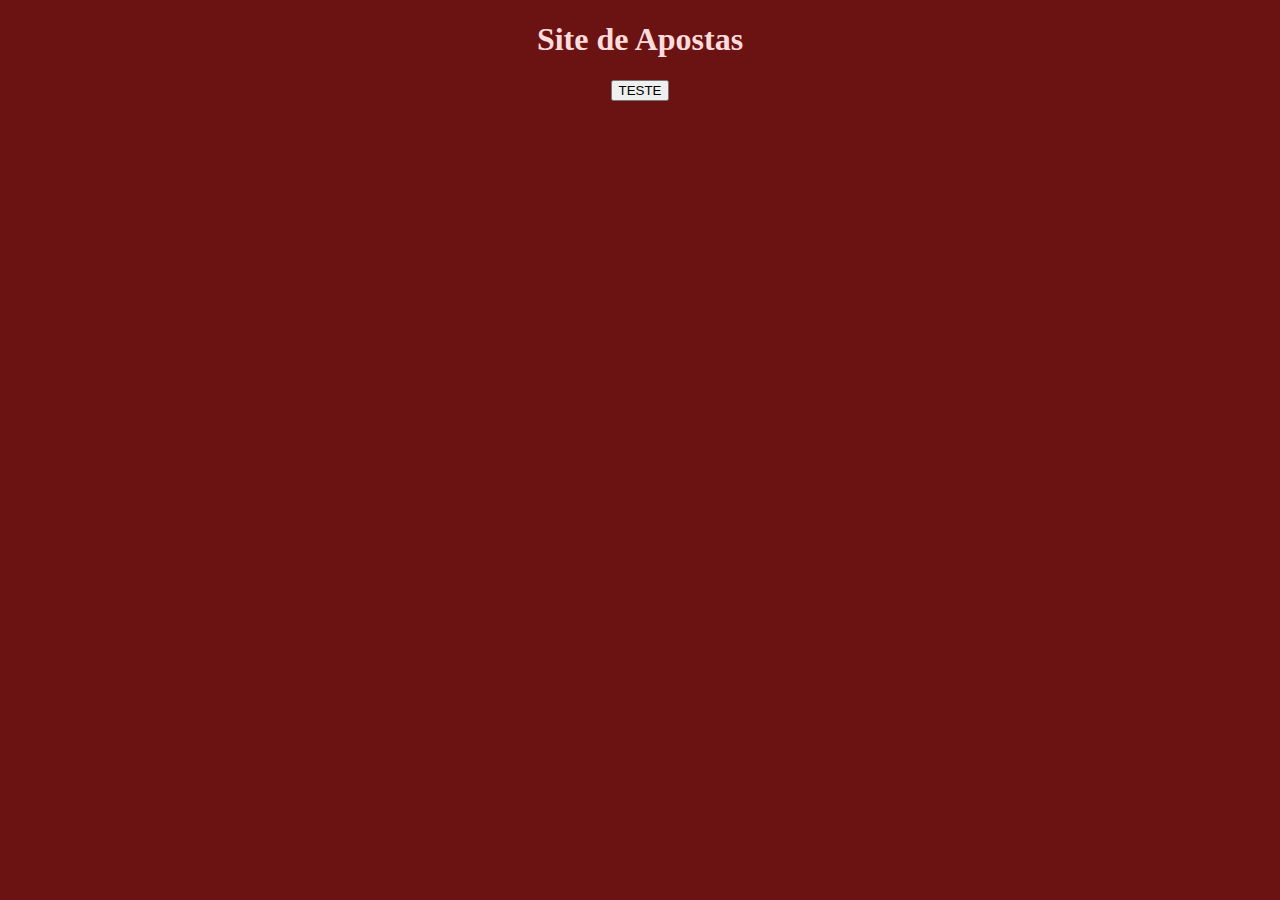
==== index.html @ 957fee86 "Add files via upload" ====
<!DOCTYPE html>
<html lang="en">
<head>
    <meta charset="UTF-8">
    <meta http-equiv="X-UA-Compatible" content="IE=edge">
    <meta name="viewport" content="width=device-width, initial-scale=1.0">
    <title>McDuckBet</title>
    <link rel="stylesheet" href="./estilo/estilo.css">
    <link rel="stylesheet" href="./estilo/reset.css">
    <script src="./script/inicio.js" prefer ></script>
</head>
<body>
    <H1>Site de Apostas</H1>
    <button id="teste">TESTE</button>
</body>
</html>
---- estilo/estilo.css ----
body{
    background-color: rgb(107, 18, 18);
    color: rgb(255, 219, 219);
    text-align: center;
}
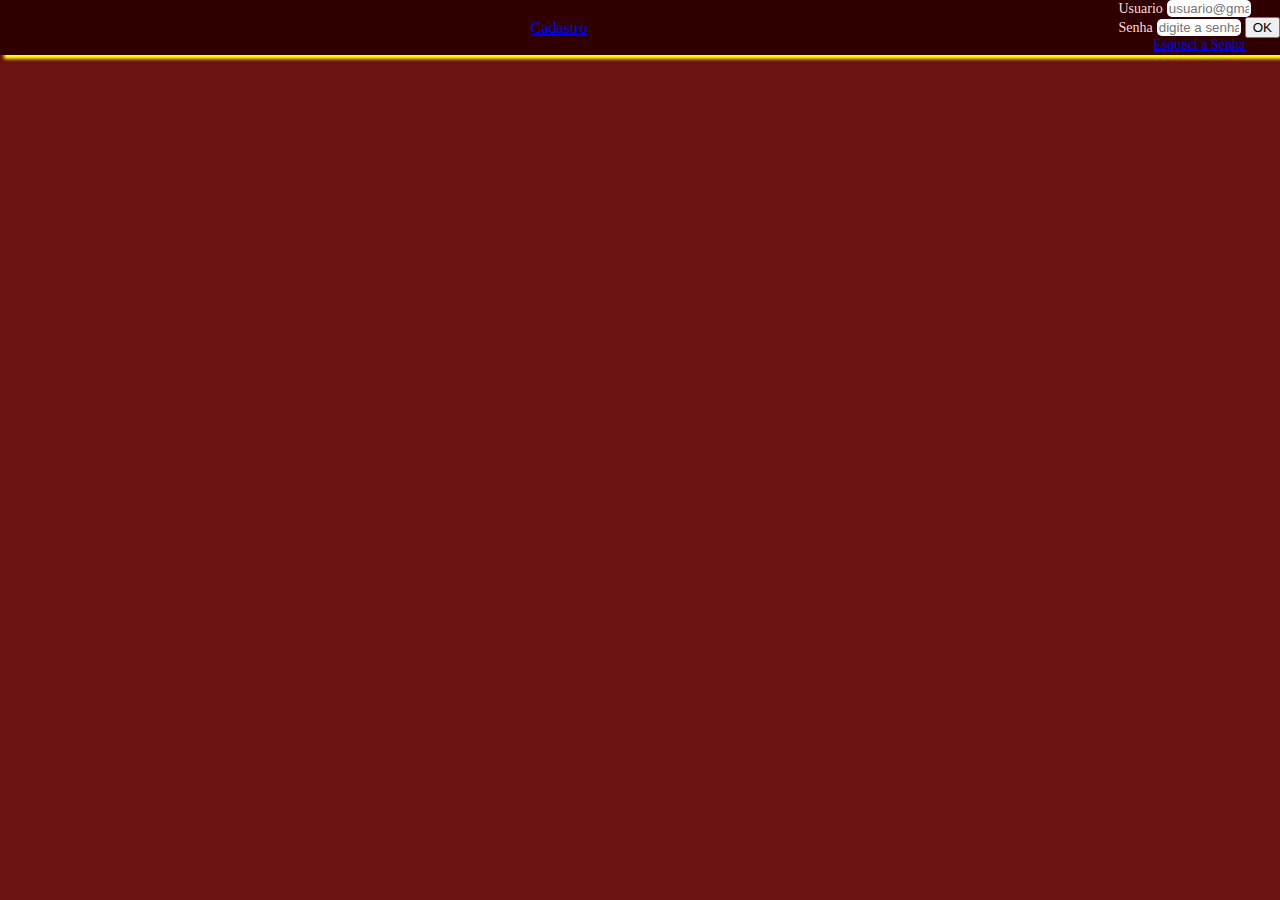
==== commit 6d9d6a92: "Add files via upload" ====
--- a/index.html
+++ b/index.html
@@ -7,10 +7,30 @@
     <title>McDuckBet</title>
     <link rel="stylesheet" href="./estilo/estilo.css">
     <link rel="stylesheet" href="./estilo/reset.css">
-    <script src="./script/inicio.js" prefer ></script>
+    <script src="./script/inicio.js" defer ></script>
 </head>
 <body>
-    <H1>Site de Apostas</H1>
-    <button id="teste">TESTE</button>
+    <header class="barra-login">
+        <div class="info-barra">
+        </div>
+        <div class="cadastro">
+            <div><a href="./paginas/cadastro.html">Cadastro</a></div>
+        </div>
+        <div class="login-usuario">
+            <form action="" class="formLogin">
+                <label for="usuario">Usuario</label>
+                <input type="text" id="usuario" name="usuario" placeholder="usuario@gmail.com">
+                <br>
+                <label for="senha">Senha</label>
+                <input type="password" id="senha" name="senha" placeholder="digite a senha">
+                <button id="teste">OK</button>
+            </form>
+            <div class="esqueci-senha"><a href="recuperarsenha.html">Esqueci a Senha</a></div>
+        </div>
+    </header>
+    <section class="pricipal">
+    </section>
+    <footer class="rodape">
+    </footer>
 </body>
 </html>--- a/estilo/estilo.css
+++ b/estilo/estilo.css
@@ -1,5 +1,25 @@
 body{
     background-color: rgb(107, 18, 18);
     color: rgb(255, 219, 219);
+}
+@import url(reset.css);
+.barra-login{
+    background-color: rgb(48, 0, 0);
+    display: flex;
+    justify-content: space-between;
+    align-items: center;
+    box-shadow: 5px 3px 3px 1px yellow;
+}
+.formLogin input {
+    width: 80px;
+    border-radius: 5px;
+    border: none;
+}
+.formLogin label {
+    font-size: 14px;
+}
+.esqueci-senha {
+    font-size: 14px;
+    margin-bottom: 3px;
     text-align: center;
 }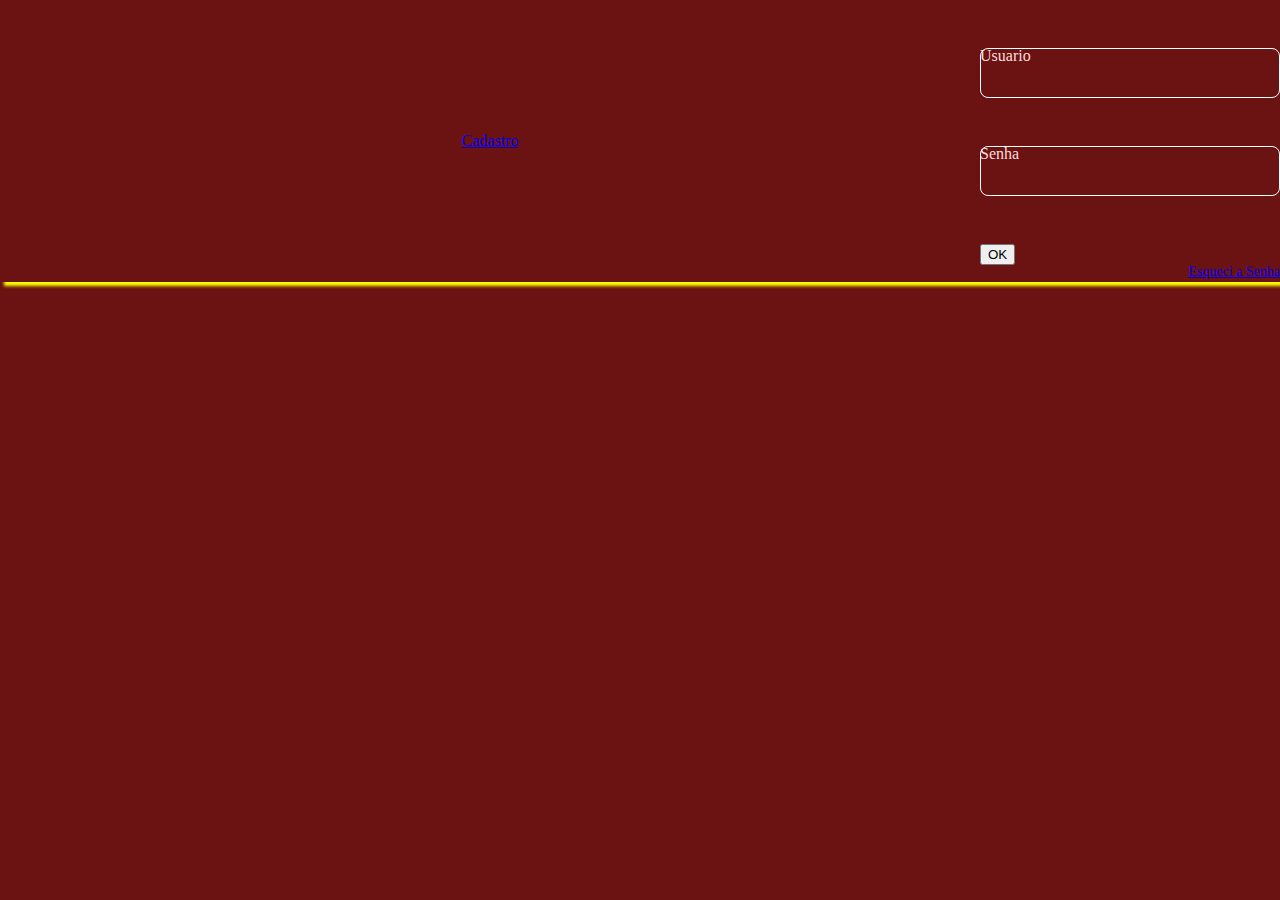
==== commit a6027996: "Add files via upload" ====
--- a/index.html
+++ b/index.html
@@ -18,11 +18,14 @@
         </div>
         <div class="login-usuario">
             <form action="" class="formLogin">
-                <label for="usuario">Usuario</label>
-                <input type="text" id="usuario" name="usuario" placeholder="usuario@gmail.com">
-                <br>
-                <label for="senha">Senha</label>
-                <input type="password" id="senha" name="senha" placeholder="digite a senha">
+                <div class="campoInput">
+                    <label for="usuario">Usuario</label>
+                    <input type="text" id="usuario" name="usuario" placeholder="">
+                </div>
+                <div class="campoInput">
+                    <label for="senha">Senha</label>
+                    <input type="password" id="senha" name="senha" placeholder="">
+                </div>
                 <button id="teste">OK</button>
             </form>
             <div class="esqueci-senha"><a href="recuperarsenha.html">Esqueci a Senha</a></div>
--- a/estilo/estilo.css
+++ b/estilo/estilo.css
@@ -2,24 +2,34 @@
     background-color: rgb(107, 18, 18);
     color: rgb(255, 219, 219);
 }
+@import url(padrao.css);
 @import url(reset.css);
 .barra-login{
-    background-color: rgb(48, 0, 0);
+    background-color: var(--cor-fundo-barra);
     display: flex;
     justify-content: space-between;
     align-items: center;
     box-shadow: 5px 3px 3px 1px yellow;
 }
-.formLogin input {
-    width: 80px;
-    border-radius: 5px;
-    border: none;
-}
-.formLogin label {
-    font-size: 14px;
-}
 .esqueci-senha {
     font-size: 14px;
     margin-bottom: 3px;
-    text-align: center;
+    text-align: end;
+}
+.campoInput {
+    width: 300px;
+    height: 50px;
+    position: relative;
+    margin: 3rem 0;
+}
+.campoInput input {
+    position: absolute;
+    background-color: transparent;
+    inset: 0;
+    padding: 0 1rem;
+    font-size: 1rem;
+    outline: none;
+    border: 1px solid white;
+    border-radius: .5rem;
+    color: black;
 }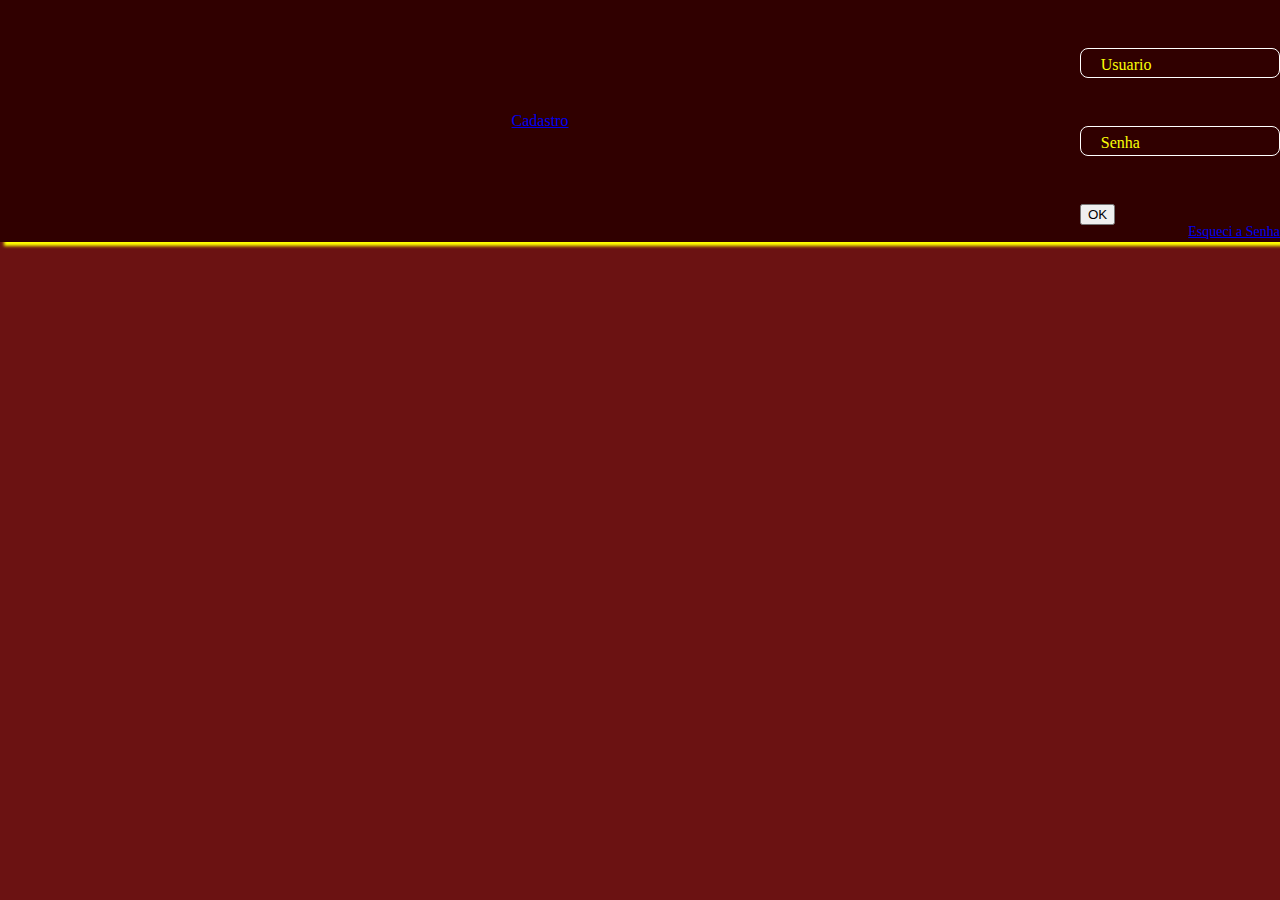
==== commit da053b8a: "Add files via upload" ====
--- a/index.html
+++ b/index.html
@@ -17,18 +17,25 @@
             <div><a href="./paginas/cadastro.html">Cadastro</a></div>
         </div>
         <div class="login-usuario">
+
             <form action="" class="formLogin">
+
                 <div class="campoInput">
+                    <input type="text" id="usuario" name="usuario" placeholder="">
                     <label for="usuario">Usuario</label>
-                    <input type="text" id="usuario" name="usuario" placeholder="">
                 </div>
+
                 <div class="campoInput">
+                    <input type="password" id="senha" name="senha" placeholder="">
                     <label for="senha">Senha</label>
-                    <input type="password" id="senha" name="senha" placeholder="">
                 </div>
+
                 <button id="teste">OK</button>
+
             </form>
+
             <div class="esqueci-senha"><a href="recuperarsenha.html">Esqueci a Senha</a></div>
+
         </div>
     </header>
     <section class="pricipal">
--- a/estilo/estilo.css
+++ b/estilo/estilo.css
@@ -1,9 +1,10 @@
+@import url(reset.css);
+@import url(padrao.css);
 body{
     background-color: rgb(107, 18, 18);
     color: rgb(255, 219, 219);
 }
-@import url(padrao.css);
-@import url(reset.css);
+
 .barra-login{
     background-color: var(--cor-fundo-barra);
     display: flex;
@@ -17,8 +18,8 @@
     text-align: end;
 }
 .campoInput {
-    width: 300px;
-    height: 50px;
+    width: 200px;
+    height: 30px;
     position: relative;
     margin: 3rem 0;
 }
@@ -31,5 +32,24 @@
     outline: none;
     border: 1px solid white;
     border-radius: .5rem;
-    color: black;
+    color: rgb(251, 255, 7);
+}
+.campoInput label {
+    position: relative;
+    top: 30%;
+    left: 1rem;
+    transform: translateY(-30%);
+    color: rgb(251, 255, 7);
+    font-size: 1rem;
+    pointer-events: none;
+    padding: 0 .3rem;
+    background-color: var(--cor-fundo-barra);
+    transition: 200ms ease-in-out top,
+                200ms ease-in-out font-size,
+                200ms ease-in-out color;
+}
+.campoInput input:focus + label {
+    top: -10px;
+    font-size: .8rem;
+    color: white;
 }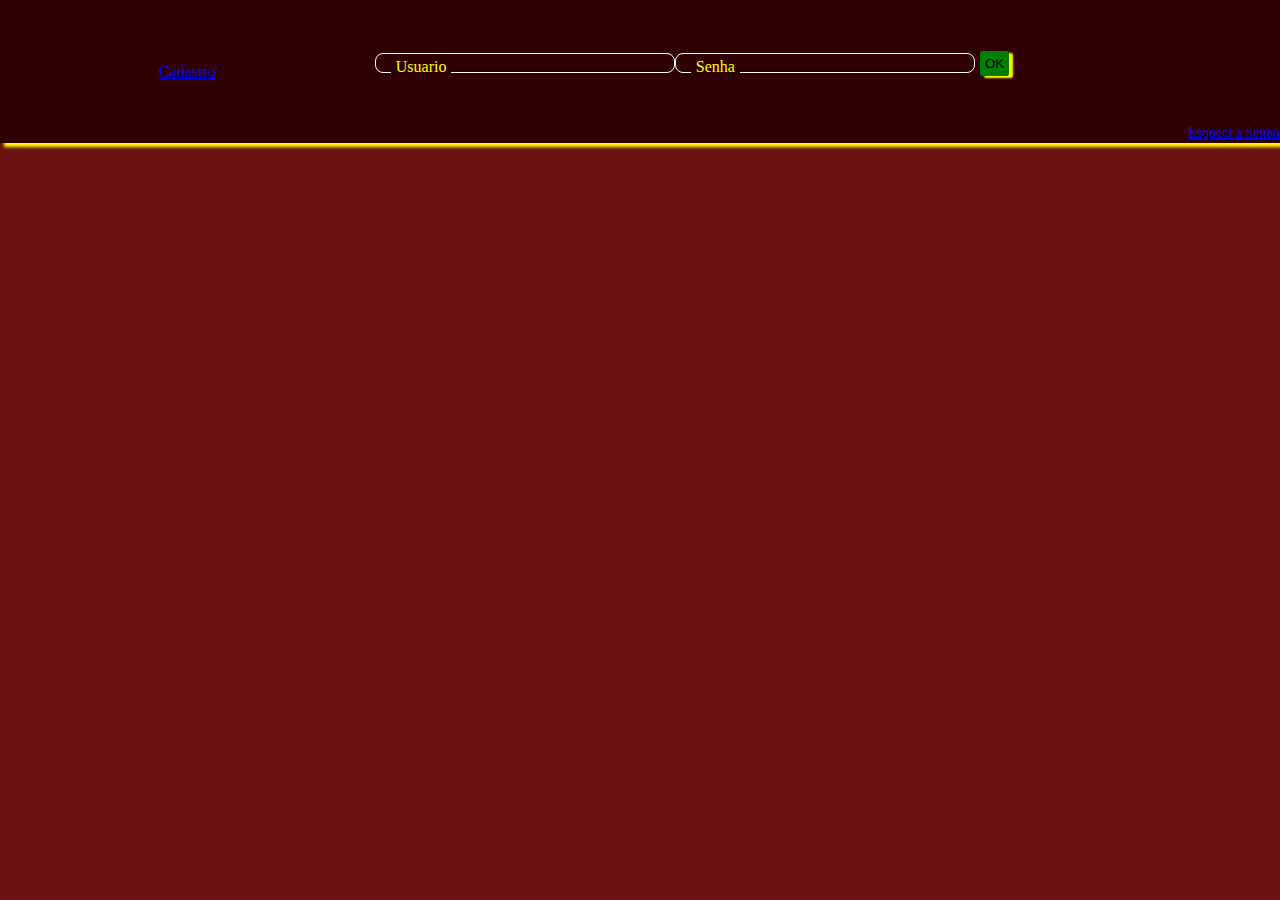
==== commit 5243c701: "Add files via upload" ====
--- a/index.html
+++ b/index.html
@@ -21,17 +21,17 @@
             <form action="" class="formLogin">
 
                 <div class="campoInput">
-                    <input type="text" id="usuario" name="usuario" placeholder="">
+                    <input type="text" id="usuario" name="usuario" placeholder="" required>
                     <label for="usuario">Usuario</label>
                 </div>
 
                 <div class="campoInput">
-                    <input type="password" id="senha" name="senha" placeholder="">
+                    <input type="password" id="senha" name="senha" placeholder="" required>
                     <label for="senha">Senha</label>
                 </div>
-
-                <button id="teste">OK</button>
-
+                <div class="campoBtn">
+                    <button id="teste">OK</button>
+                </div>
             </form>
 
             <div class="esqueci-senha"><a href="recuperarsenha.html">Esqueci a Senha</a></div>
--- a/estilo/estilo.css
+++ b/estilo/estilo.css
@@ -17,9 +17,23 @@
     margin-bottom: 3px;
     text-align: end;
 }
+.campoBtn {
+    width: 300px;
+    height: 30px;
+    position: relative;
+    margin: 3rem 0;
+    display: flex;
+    align-items: center;
+    margin-left: 5px;
+}
+.formLogin {
+    display: flex;
+    align-items: center;
+    justify-content: start;
+}
 .campoInput {
-    width: 200px;
-    height: 30px;
+    width: 300px;
+    height: 20px;
     position: relative;
     margin: 3rem 0;
 }
@@ -48,8 +62,22 @@
                 200ms ease-in-out font-size,
                 200ms ease-in-out color;
 }
+.campoInput input:focus + label,
 .campoInput input:focus + label {
     top: -10px;
     font-size: .8rem;
     color: white;
+}
+.campoBtn button {
+    border: none;
+    padding: 5px;
+    background-color: green;
+    box-shadow: 4px 2px 2px yellow;
+    border-radius: 2px;
+}
+.campoBtn button:hover {
+    padding: 5px;
+    background-color: red;
+    color: green;
+    box-shadow: 4px 2px 2px yellow;
 }